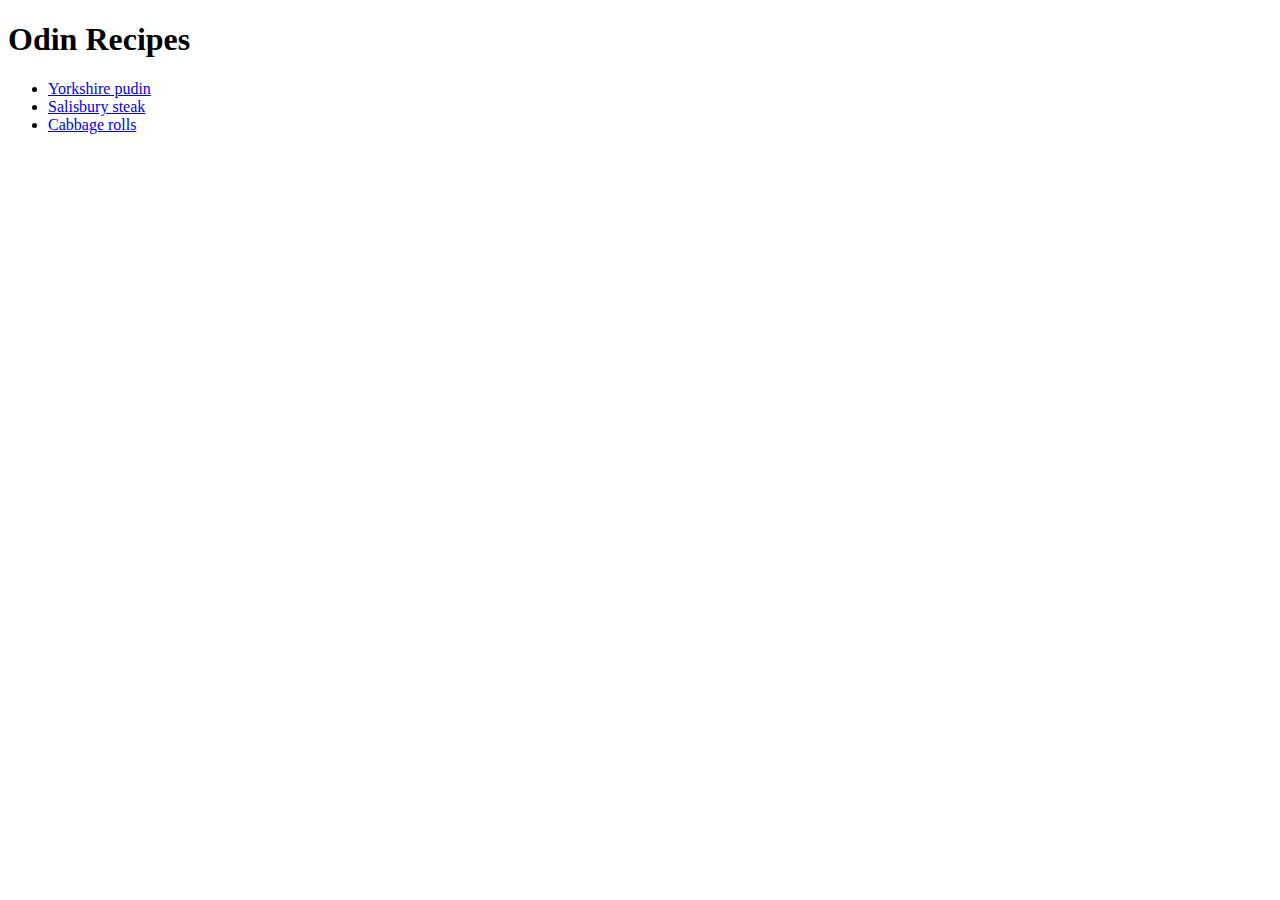
==== index.html @ fe6b8523 "Created the index along 2 of the 3 recipes" ====
<!DOCTYPE html>
<html>
<head>
    <meta charset="UTF-8">
    <title>Odin Recipes</title>
</head>
<body>
<h1>Odin Recipes</h1>
<ul>
<li><a href="./recipes/yorkshire-pudin.html">Yorkshire pudin</a></li>
<li><a href="./recipes/salisbury-steak.html">Salisbury steak</a></li>
<li><a href="./recipes/cabbage-rolls.html">Cabbage rolls</a></li>
</ul>
</body>
</html>
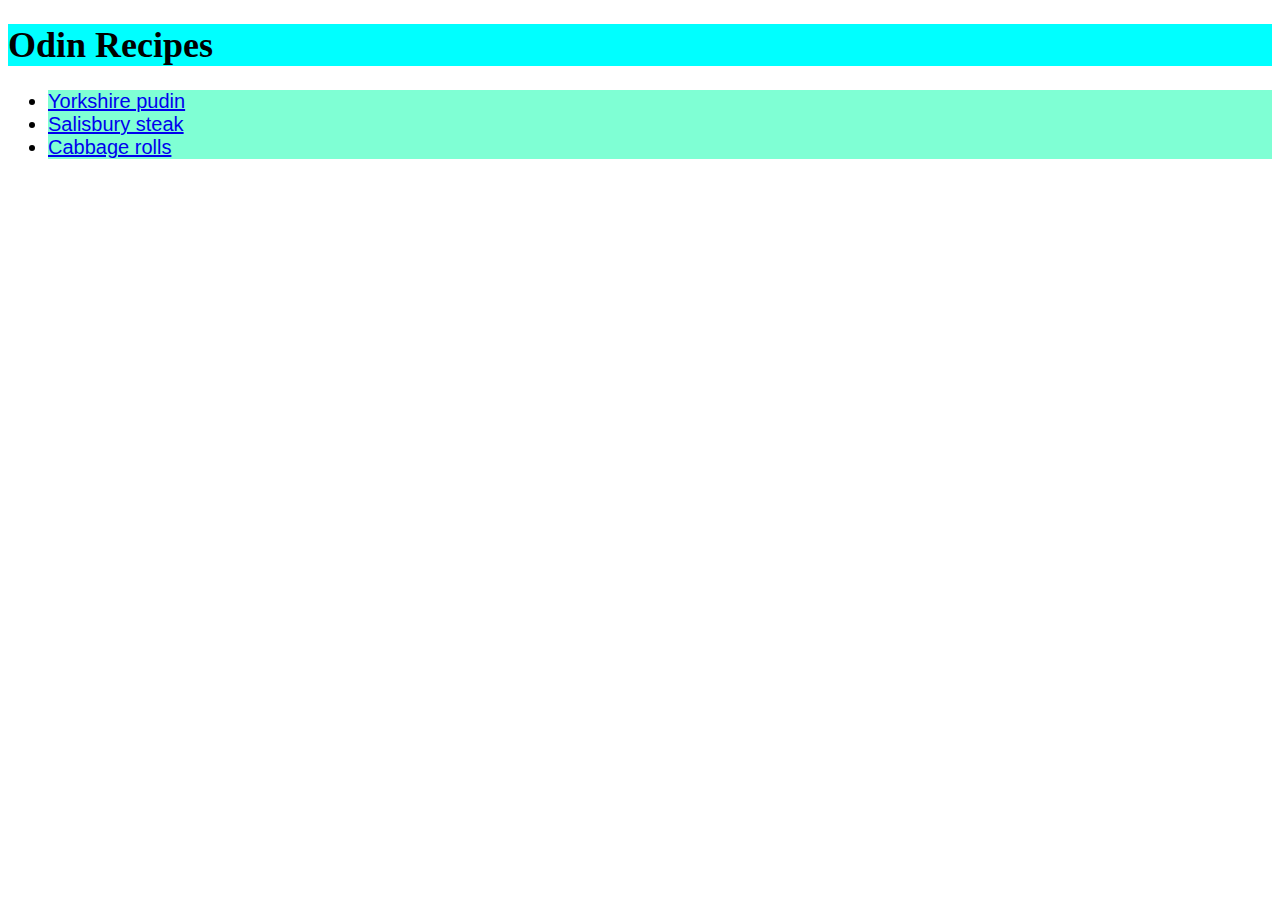
==== commit e8c2a127: "Add style with CSS" ====
--- a/index.html
+++ b/index.html
@@ -2,6 +2,7 @@
 <html>
 <head>
     <meta charset="UTF-8">
+    <link rel="stylesheet" href="style.css">
     <title>Odin Recipes</title>
 </head>
 <body>
--- a/style.css
+++ b/style.css
@@ -0,0 +1,17 @@
+/*Cascading style sheet of index.html*/
+h1 {
+    font-size: 36px;
+    background-color: aqua;
+    font-family: 'Brush Script MT', Georgia, serif, sans-serif;
+}
+
+li {
+    font-size: 20px;
+    background-color: aquamarine;
+    font-family: 'Franklin Gothic Medium', 'Arial Narrow', Arial, sans-serif;
+}
+
+img {
+    width: 200px;
+    height: auto;
+}